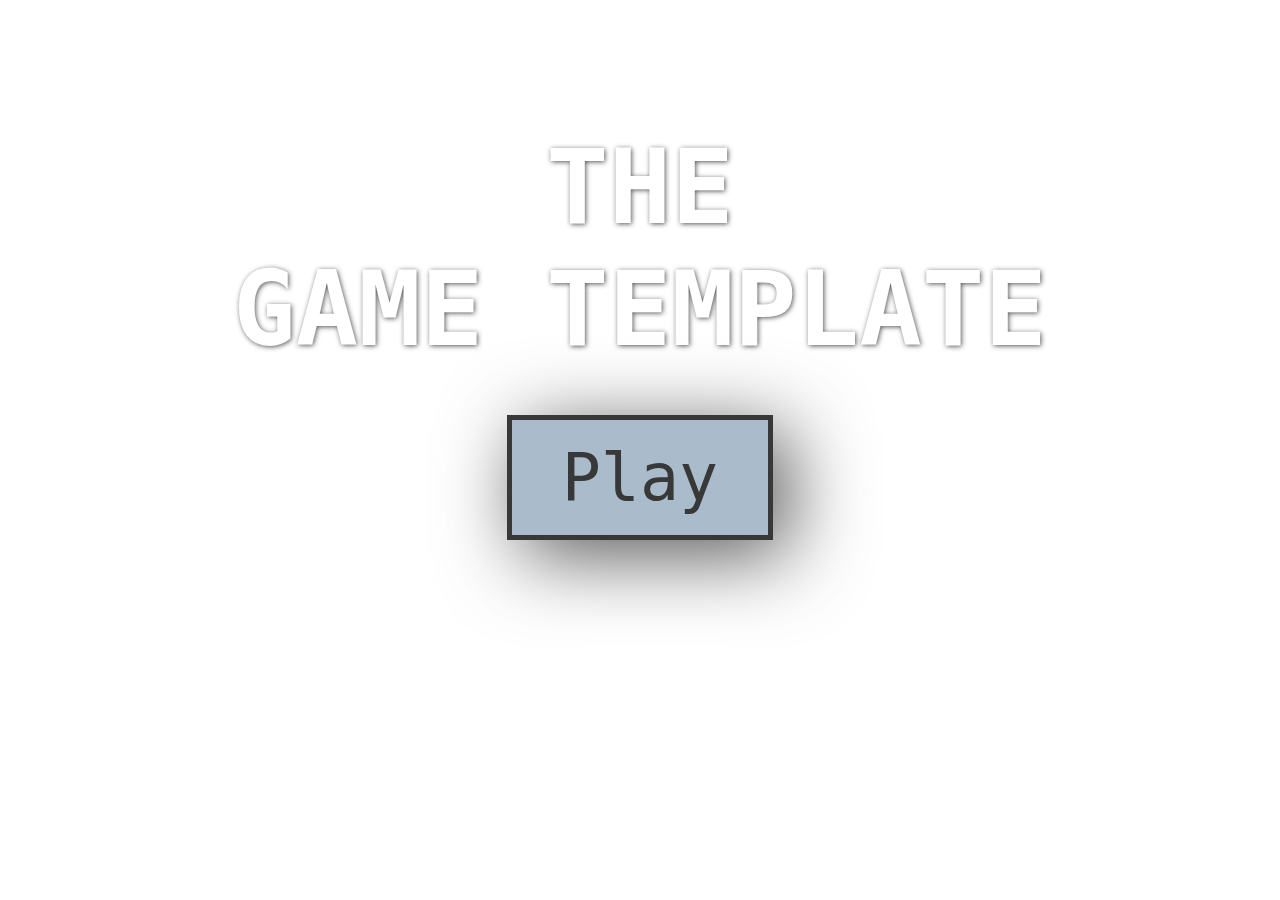
==== index.html @ 1b69b593 "made game" ====
<!DOCTYPE html>
<html>
<head>
<title>Le Template Du Game, Man</title>

<link rel="stylesheet" type="text/css" href="style.css">
<script src="jquery-1.11.3.js"></script>
<script src="gamedev.js"></script>
</head>

<body>

<div class="titleContent">

<h1 class="splashTitle">The<br>Game Template</h1>

<a id="start" class="button" href="explore.html">Play</a>



</div>

</body>
---- style.css ----
body {

	background-image: url("http://hdwallpaperia.com/wp-content/uploads/2013/11/Game-Backgrounds-Wallpaper.jpg");
    background-size: cover;
    background-position: center center;
	font-family: monospace;

}

/*Stuff below governs the start screen*/

.titleContent {
	margin: 10% auto;
    text-align: center;
}

.splashTitle {
	color: #fff;
    font-size: 8em;
    text-transform: uppercase;
    text-shadow: 1px 1px 5px rgba(27, 25, 25, 0.74);
}

.button {
	border: 5px solid #383838;
    color: #383838;
    padding: 20px 50px;
    font-size: 5em;
    text-decoration: none;
    background-color: #abc;
    box-shadow: 15px 15px 80px #555;
}
  a.button:hover {
    background-color: #383838;
    color: #abc;
  }



/*Stuff below governs the Explore screen*/

#exploreBody {
	background-image: url("img/exploreHome1.jpg");
	background-position: bottom center;

}

.go {
	position: absolute;
	color: white;
	position: absolute;
    padding: 20px 10px;
    color: white;
    font-size: 6em;
    box-shadow: 5px 5px 20px #84999A;

}

#goLeft1 {
    left: 40px;
    top: 40%;
    display: block;
}

#goRight1 {
    right: 40px;
    top: 40%;
    display: block;
}

#goRight-Straight1 {
    bottom: 25%;
    left: 45%;
    display: none;
}

#goLeft-Straight1 {
    bottom: 25%;
    left: 45%;
    display: none;
}

#goRight-Straight2 {
    bottom: 25%;
    left: 45%;
    display: none;
}

#goLeft-Straight2 {
    bottom: 25%;
    left: 45%;
    display: none;
}

#goRight-Right2 {
    right: 40px;
    top: 40%;
    display: none;
}

#goLeft-Straight3 {
    bottom: 25%;
    left: 45%;
    display: none;
}

#goBack {
    bottom: 25%;
    left: 45%;
    display: none;
}


.hudBase {
    background-color: rgba(0,0,0,0.7);
    position: absolute;
    bottom: 0;
    width: 100%;
    height: auto;
    color: white;
    padding: 10px 30px;
}

.hudInv {
    width: 50%;
    display: inline-block;
    margin-left: 10%;
    color: #bbb;
}

.hudObj {
    width: 35%;
    display: inline-block;
    padding: 10px;
}

#invTitle {
display: inline;

}

.invSlot1 {
	display: inline;
	width: 80px;
	height: 80px;
	border: 5px dashed #bbb;
	padding: 10px 10px;
    margin: 20px;
    font-size:0.6em;
}
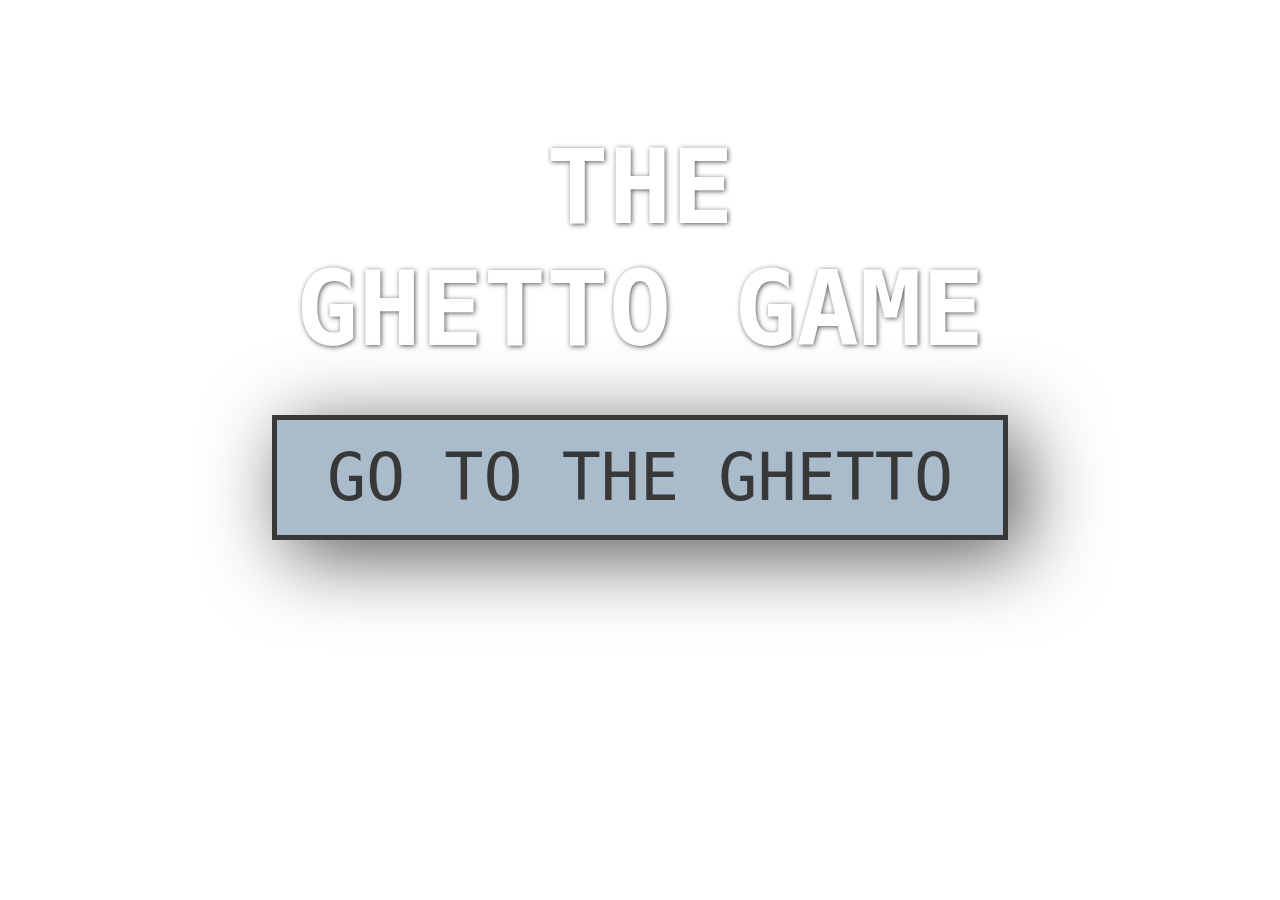
==== commit 7fbcef39: "I deleted unnecessary photos and changed title" ====
--- a/index.html
+++ b/index.html
@@ -1,7 +1,7 @@
 <!DOCTYPE html>
 <html>
 <head>
-<title>Le Template Du Game, Man</title>
+<title>SUper Ghetto Game of Death</title>
 
 <link rel="stylesheet" type="text/css" href="style.css">
 <script src="jquery-1.11.3.js"></script>
@@ -12,9 +12,9 @@
 
 <div class="titleContent">
 
-<h1 class="splashTitle">The<br>Game Template</h1>
+<h1 class="splashTitle">THE<br>GHETTO GAME</h1>
 
-<a id="start" class="button" href="explore.html">Play</a>
+<a id="start" class="button" href="explore.html">GO TO THE GHETTO</a>
 
 
 
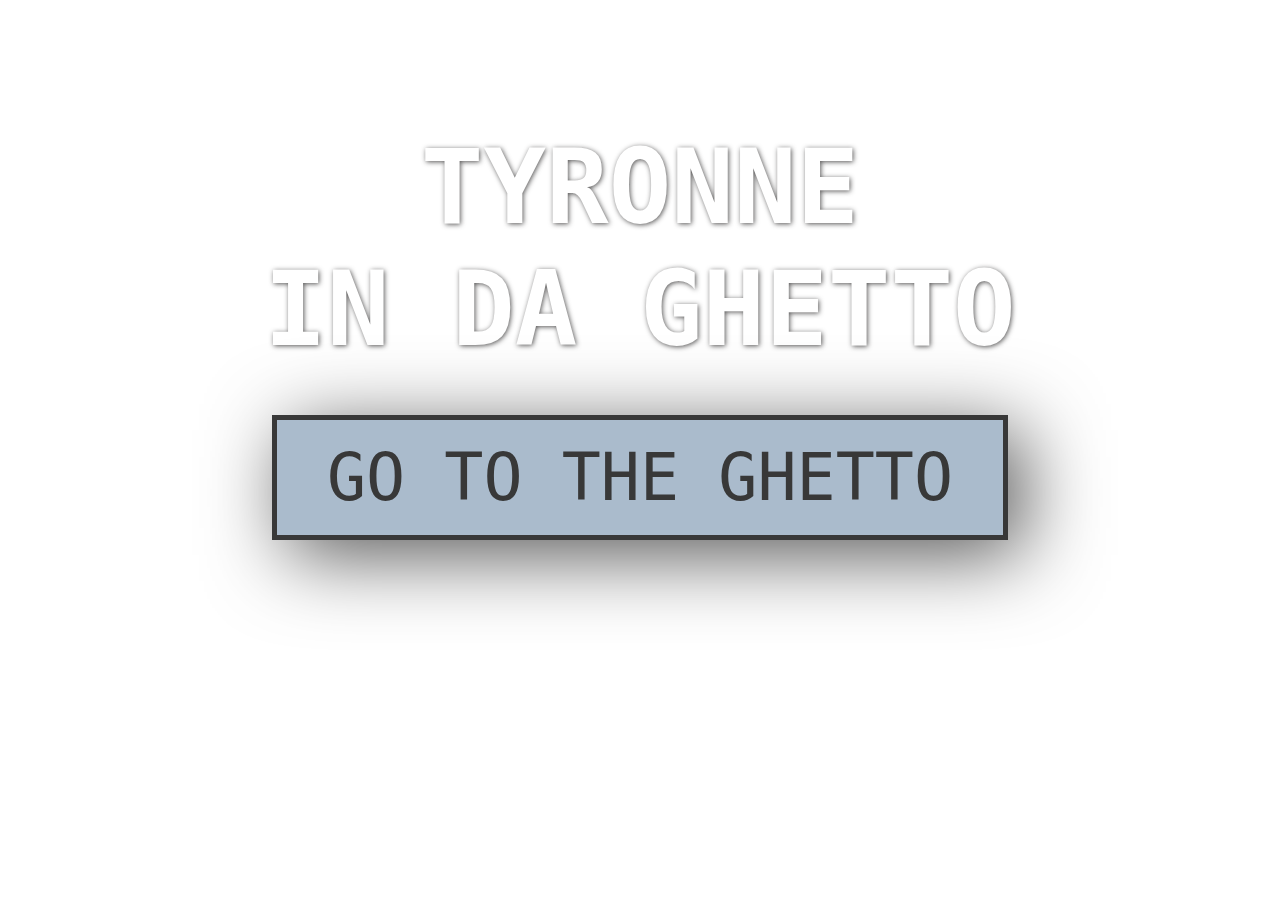
==== commit 698713d7: "changed title" ====
--- a/index.html
+++ b/index.html
@@ -12,7 +12,7 @@
 
 <div class="titleContent">
 
-<h1 class="splashTitle">THE<br>GHETTO GAME</h1>
+<h1 class="splashTitle">TYRONNE<br>IN DA GHETTO</h1>
 
 <a id="start" class="button" href="explore.html">GO TO THE GHETTO</a>
 
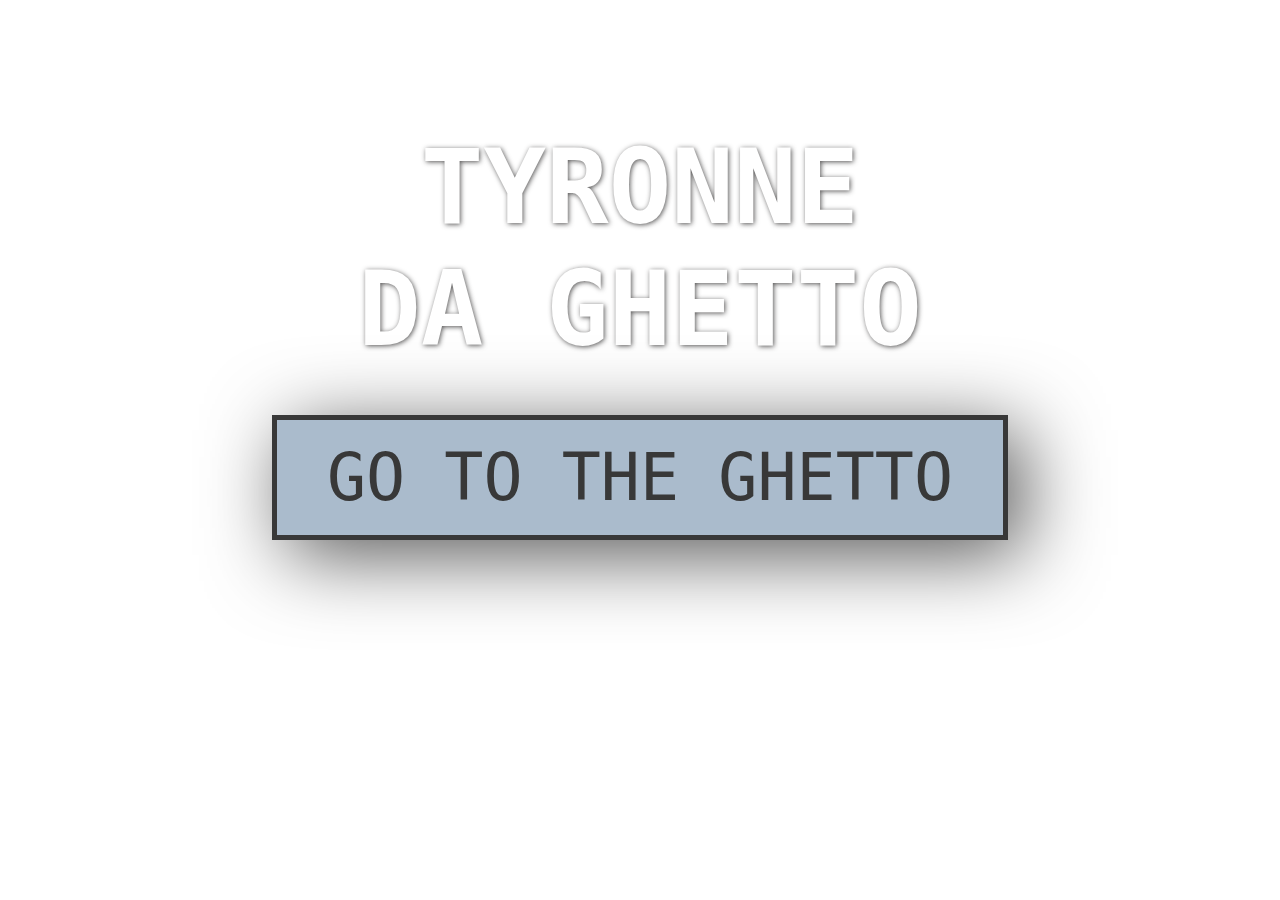
==== commit fed75cc1: "Changed title" ====
--- a/index.html
+++ b/index.html
@@ -12,7 +12,7 @@
 
 <div class="titleContent">
 
-<h1 class="splashTitle">TYRONNE<br>IN DA GHETTO</h1>
+<h1 class="splashTitle">TYRONNE<br>DA GHETTO</h1>
 
 <a id="start" class="button" href="explore.html">GO TO THE GHETTO</a>
 
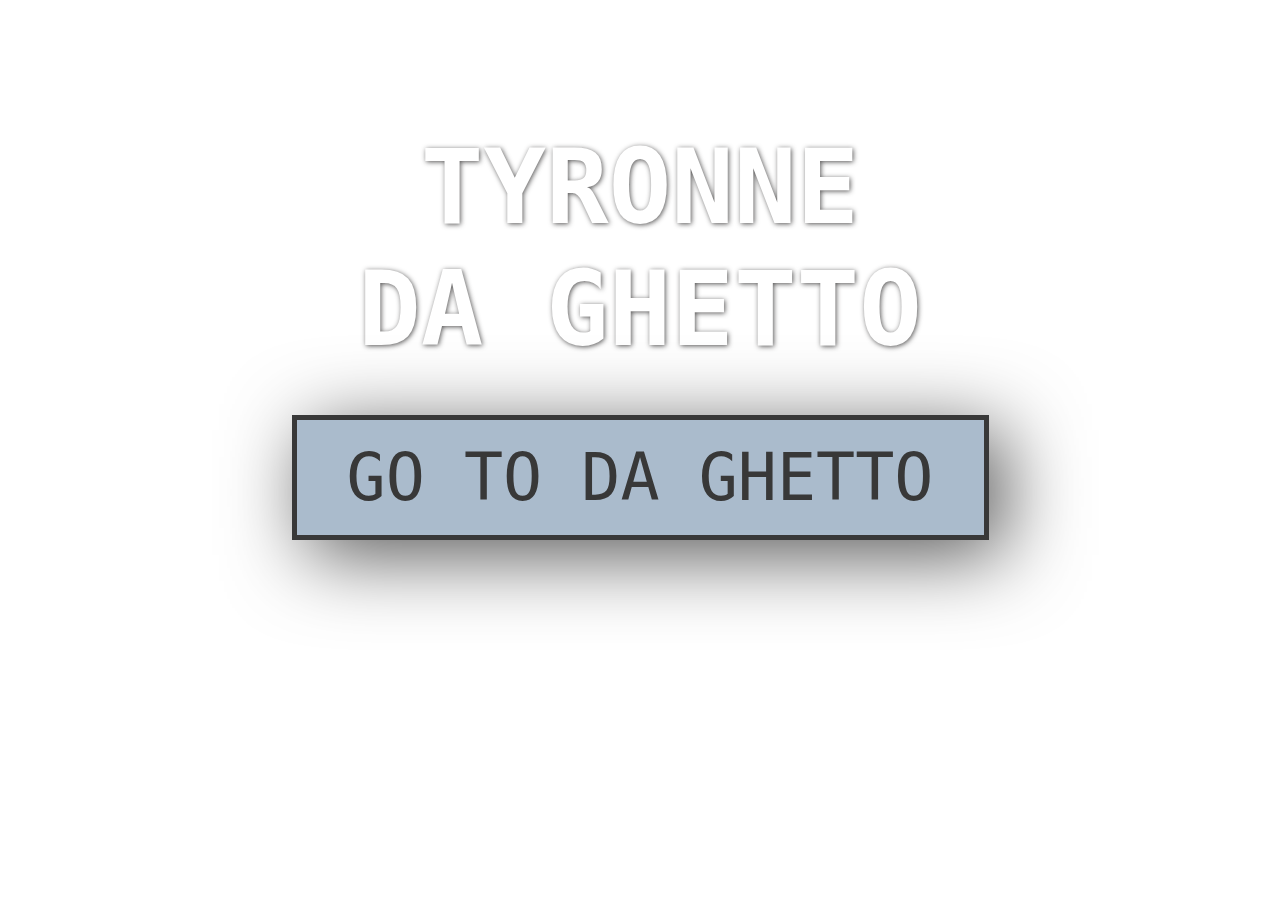
==== commit 1bc962bf: "changed the to DA willy" ====
--- a/index.html
+++ b/index.html
@@ -14,7 +14,7 @@
 
 <h1 class="splashTitle">TYRONNE<br>DA GHETTO</h1>
 
-<a id="start" class="button" href="explore.html">GO TO THE GHETTO</a>
+<a id="start" class="button" href="explore.html">GO TO DA GHETTO</a>
 
 
 
--- a/style.css
+++ b/style.css
@@ -1,6 +1,6 @@
 body {
 
-	background-image: url("http://hdwallpaperia.com/wp-content/uploads/2013/11/Game-Backgrounds-Wallpaper.jpg");
+	background-image: url(https://i.ytimg.com/vi/VfSpcHynSsk/maxresdefault.jpg);
     background-size: cover;
     background-position: center center;
 	font-family: monospace;
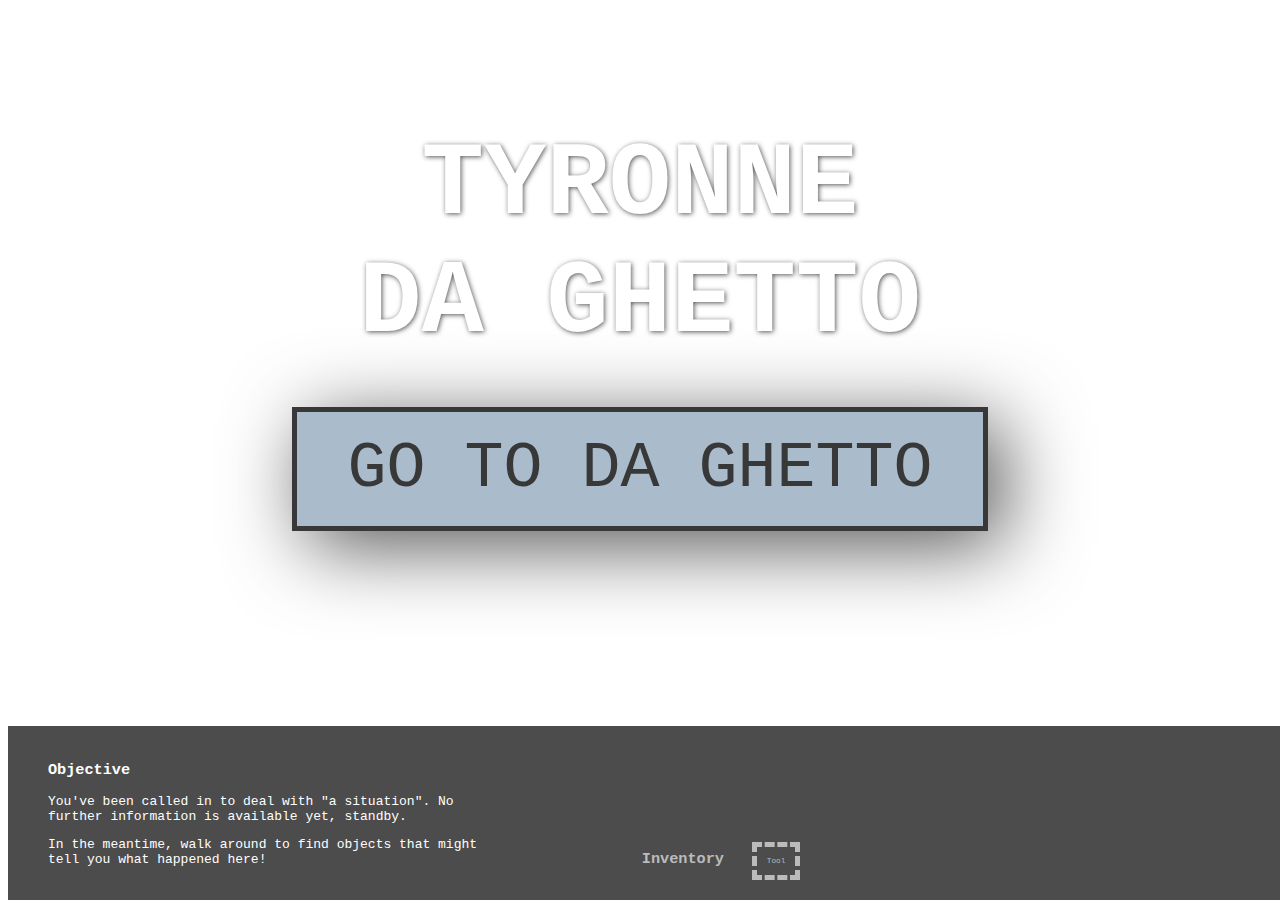
==== commit 81267834: "added div back in" ====
--- a/index.html
+++ b/index.html
@@ -20,4 +20,20 @@
 
 </div>
 
+<div class="hudBase">
+	<div class="hudObj"> 
+		<h3>Objective</h3>
+		<p>
+		You've been called in to deal with "a situation". No further information is available yet, standby.
+		</p>
+		<p>
+		In the meantime, walk around to find objects that might tell you what happened here!
+		</p>
+	</div>
+
+	<div class="hudInv"> 
+		<h3 id="invTitle">Inventory</h3>
+		<div class="invSlot1" id="invTool"> Tool </div>
+	</div>
+</div>
 </body>--- a/style.css
+++ b/style.css
@@ -40,7 +40,7 @@
 /*Stuff below governs the Explore screen*/
 
 #exploreBody {
-	background-image: url("img/exploreHome1.jpg");
+	background-image: url("img/Obamacare.jpg");
 	background-position: bottom center;
 
 }
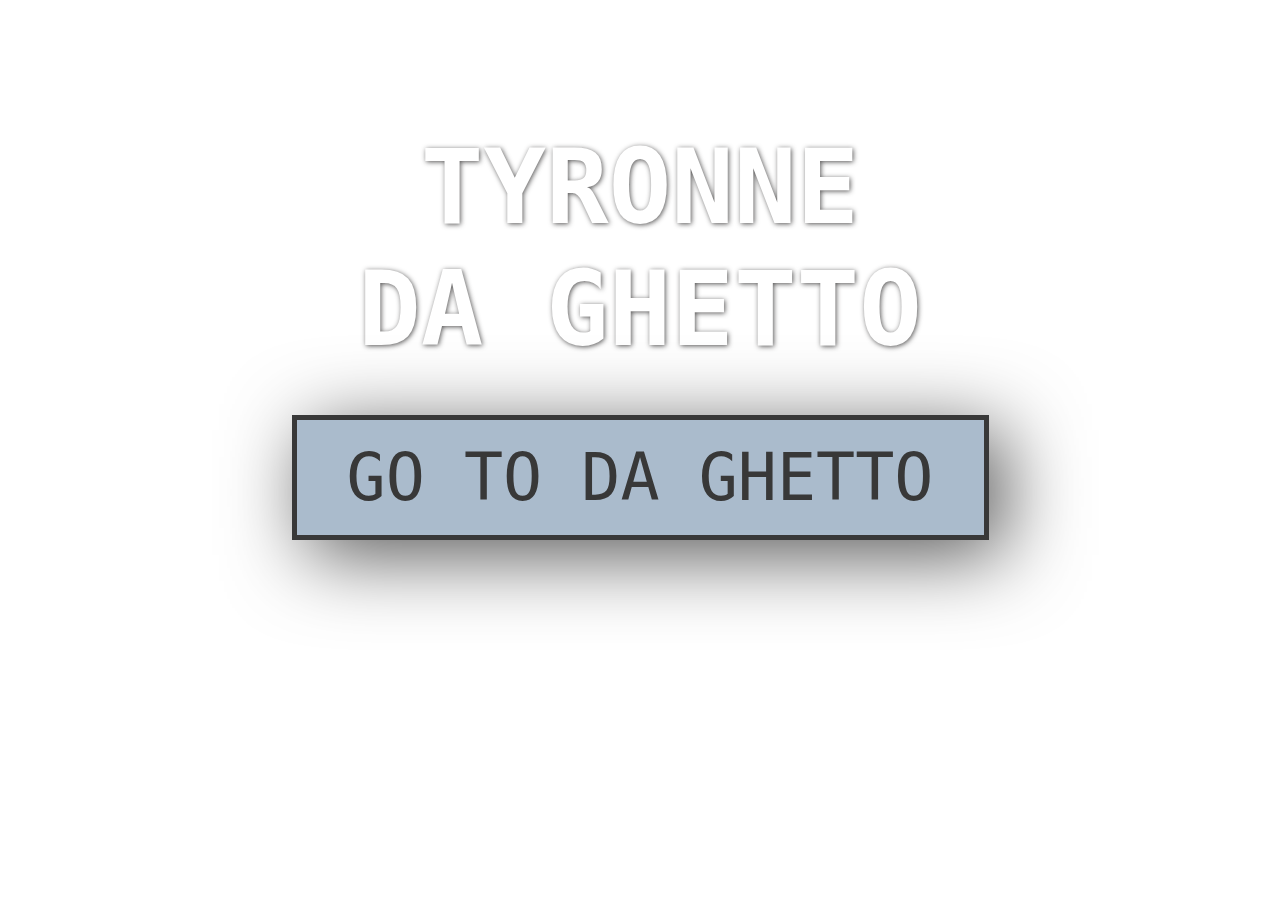
==== commit d2db5e82: "deleted div willie" ====
--- a/index.html
+++ b/index.html
@@ -20,20 +20,4 @@
 
 </div>
 
-<div class="hudBase">
-	<div class="hudObj"> 
-		<h3>Objective</h3>
-		<p>
-		You've been called in to deal with "a situation". No further information is available yet, standby.
-		</p>
-		<p>
-		In the meantime, walk around to find objects that might tell you what happened here!
-		</p>
-	</div>
-
-	<div class="hudInv"> 
-		<h3 id="invTitle">Inventory</h3>
-		<div class="invSlot1" id="invTool"> Tool </div>
-	</div>
-</div>
 </body>